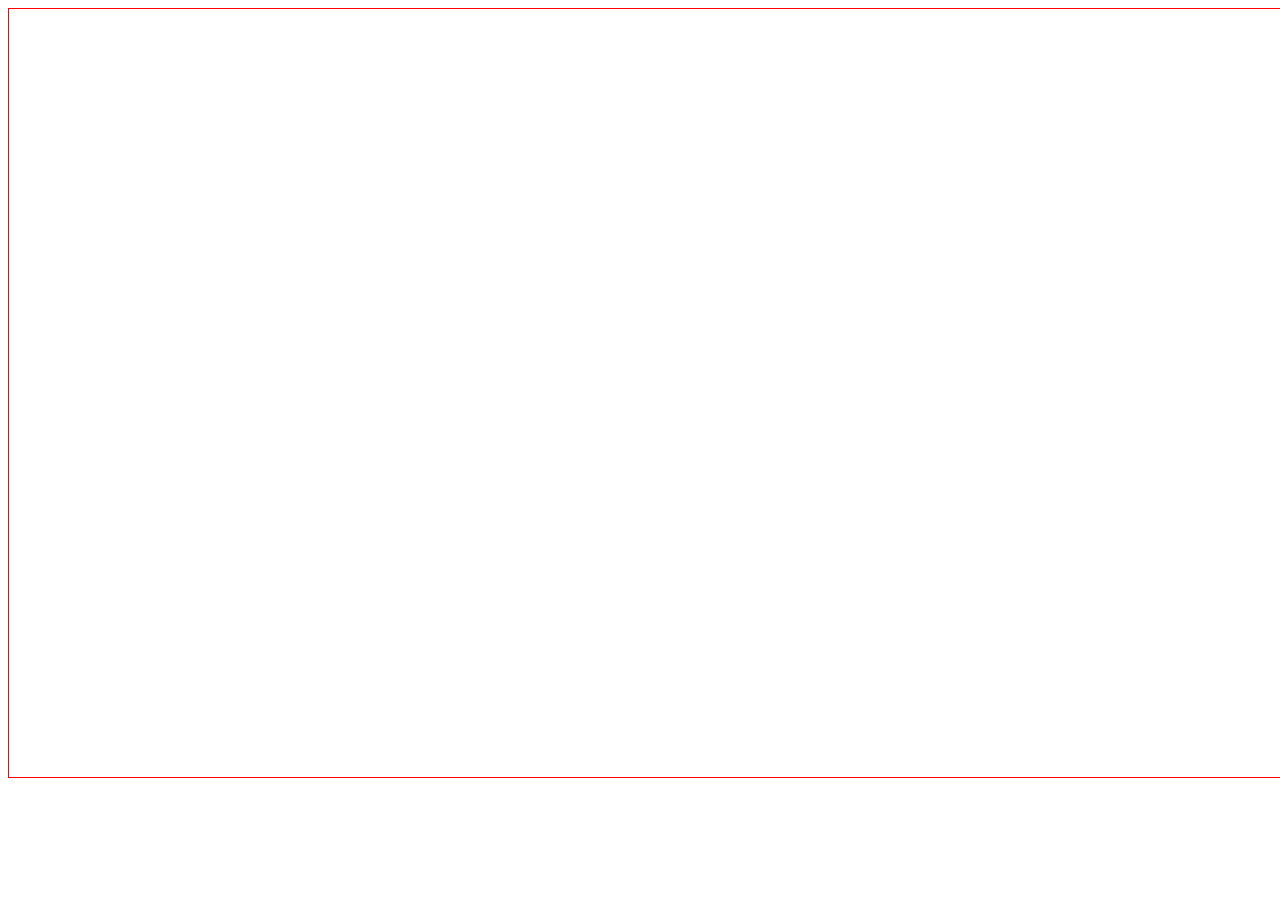
==== card/index.html @ 502eafe5 "ripple done" ====
<!DOCTYPE html>
<html lang="en">
	<head>
		<meta charset="UTF-8" />
		<meta name="viewport" content="width=device-width, initial-scale=1.0" />
		<title>Card</title>

		<link rel="stylesheet" href="../reset.css" />
		<link rel="stylesheet" href="./index.css" />
	</head>
	<body>
		<canvas
			class="canvas"
			id="hamonCanvas"
			width="1366"
			height="768"
			style="border: 1px solid red"
		></canvas>

		<script src="https://code.createjs.com/1.0.0/createjs.min.js"></script>
		<script src="./index.js"></script>
	</body>
</html>
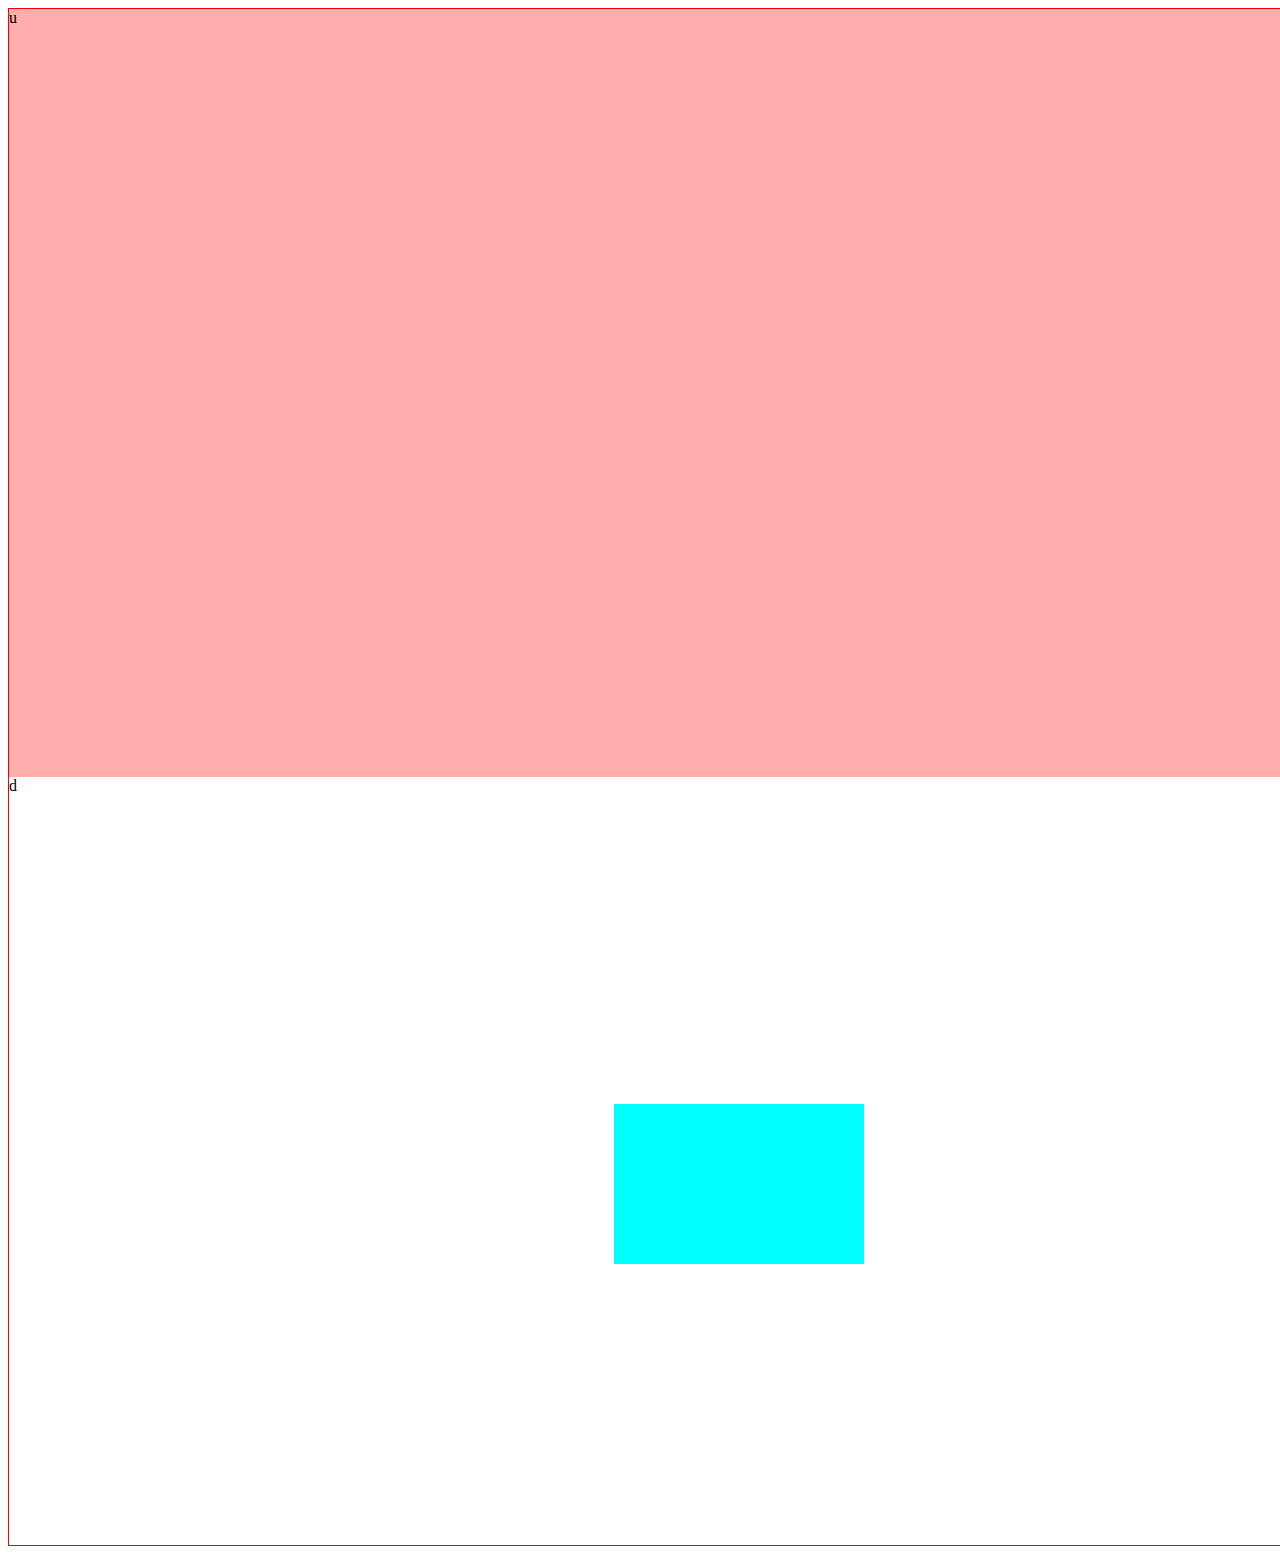
==== commit 00f44fa4: "cardanm add" ====
--- a/card/index.html
+++ b/card/index.html
@@ -3,21 +3,18 @@
 	<head>
 		<meta charset="UTF-8" />
 		<meta name="viewport" content="width=device-width, initial-scale=1.0" />
+
+		<!-- <link rel="stylesheet" href="../reset.css" /> -->
+		<link rel="stylesheet" href="./index.css" />
 		<title>Card</title>
-
-		<link rel="stylesheet" href="../reset.css" />
-		<link rel="stylesheet" href="./index.css" />
 	</head>
 	<body>
-		<canvas
-			class="canvas"
-			id="hamonCanvas"
-			width="1366"
-			height="768"
-			style="border: 1px solid red"
-		></canvas>
+		<div class="card" id="card-image"></div>
+		<div class="container">
+			<div style="background-color: rgba(255, 0, 0, 0.322)">u</div>
+			<div>d</div>
+		</div>
 
-		<script src="https://code.createjs.com/1.0.0/createjs.min.js"></script>
 		<script src="./index.js"></script>
 	</body>
 </html>
--- a/card/index.css
+++ b/card/index.css
@@ -0,0 +1,38 @@
+body {
+	height: 1536px;
+	width: 1366px;
+	border: 1px solid red;
+	position: relative;
+}
+.container {
+	width: 100%;
+	height: 100%;
+	display: grid;
+	grid-template-rows: repeat(2, 1fr);
+	gap: 0;
+}
+.card {
+	position: absolute;
+	width: 160px;
+	height: 250px;
+	background-color: aqua;
+	top: 1050px;
+	left: 650px;
+	transition: all 0.5s;
+	transform: rotate(90deg);
+	animation-name: move;
+	animation-timing-function: cubic-bezier(0.43, 0.25, 0.46, 0.96);
+	animation-duration: 2s;
+	animation-fill-mode: forwards;
+}
+
+@keyframes move {
+	0% {
+		top: 1050px;
+		left: 650px;
+	}
+	100% {
+		top: 500px;
+		left: 1000px;
+	}
+}
